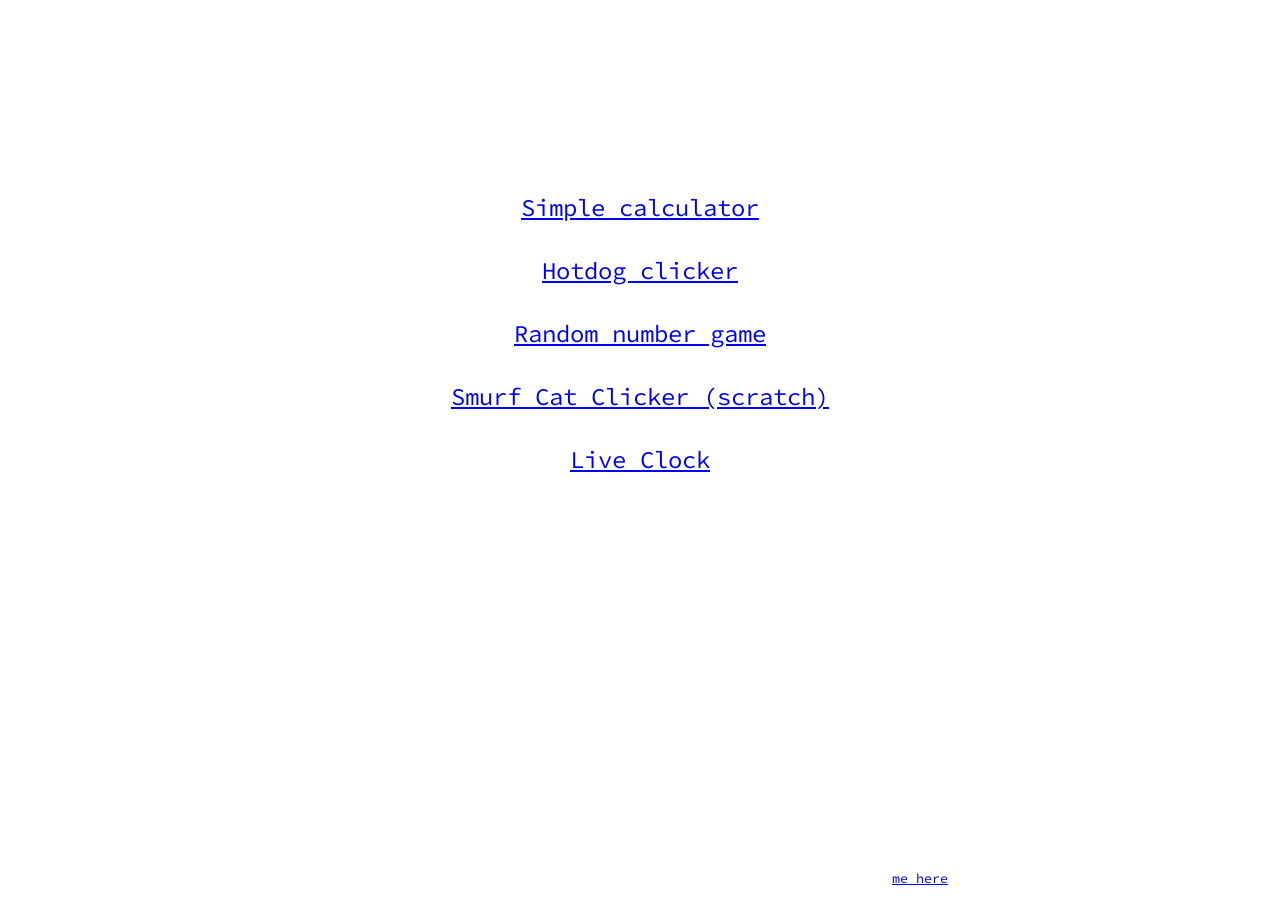
==== index.html @ 608fd2d3 "Add files via upload" ====
<!DOCTYPE html>
<html lang="en">
<head>
    <meta charset="UTF-8">
    <meta name="viewport" content="width=device-width, initial-scale=1.0">
    <title>JKsites</title>
    <link rel="stylesheet" href="home.css">
    <link href="https://fonts.googleapis.com/css2?family=Source+Code+Pro:ital,wght@0,200..900;1,200..900&display=swap" rel="stylesheet">
</head>
<body>
    <div class="content-box">
        
        <h1>Welcome to my website!</h1>
        <h3>Stuff i've made:</h3>
        <h4><a href="calc.html">Simple calculator</a></h4>
        <h4><a href="hotdog.html">Hotdog clicker</a></h4>
        <h4><a href="numGame.html">Random number game</a></h4>
        <h4><a href="scc.html">Smurf Cat Clicker (scratch)</a></h4>
        <h4><a href="liveClock.html">Live Clock</a></h4>
    </div>
    
    <div class="footer"><footer><p>this website is made for fun. If there is any problems please contact <a href="https://www.youtube.com/watch?v=dQw4w9WgXcQ">me here</a></p></footer></div>
</body>
</html>
---- home.css ----
h1, h2, h3, h4, h5, h6, p {
            color: white;
            font-family: "Source Code Pro", sans-serif;
            font-weight: 400;
        }
        html {
            background-image: url("https://i.ibb.co/r2pSJpXj/vCU8z8a.png");
            background-size: cover;
            background-repeat: no-repeat;
            background-position: center center;
            background-attachment: fixed; 
            min-height: 100%;
        }
        body {
            margin: 0;
            padding: 0;
        }
        .content-box {
            text-align: center;
            font-size: x-large;
        }
        .footer {
            font-size: smaller;
            position: fixed;
            bottom: 0;
            left: 50%;
            transform: translateX(-50%);
            text-align: center;
        }
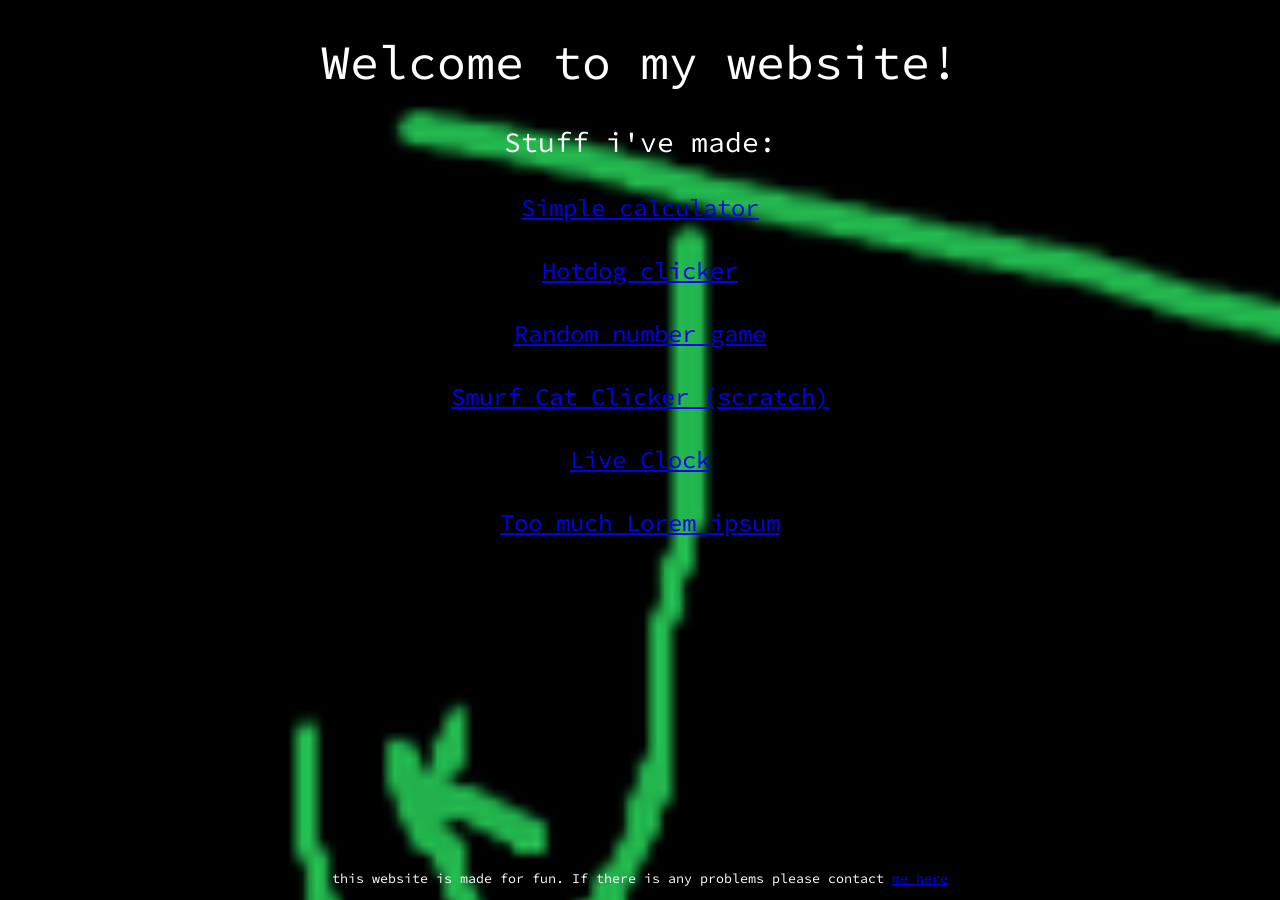
==== commit ebeac834: "Added "Too much Lorem ipsum"" ====
--- a/index.html
+++ b/index.html
@@ -17,6 +17,7 @@
         <h4><a href="numGame.html">Random number game</a></h4>
         <h4><a href="scc.html">Smurf Cat Clicker (scratch)</a></h4>
         <h4><a href="liveClock.html">Live Clock</a></h4>
+        <h4><a href="writingtest.html">Too much Lorem ipsum</a></h4>
     </div>
     
     <div class="footer"><footer><p>this website is made for fun. If there is any problems please contact <a href="https://www.youtube.com/watch?v=dQw4w9WgXcQ">me here</a></p></footer></div>
--- a/home.css
+++ b/home.css
@@ -4,7 +4,7 @@
             font-weight: 400;
         }
         html {
-            background-image: url("https://i.ibb.co/r2pSJpXj/vCU8z8a.png");
+            background-image: url([data-uri]);
             background-size: cover;
             background-repeat: no-repeat;
             background-position: center center;
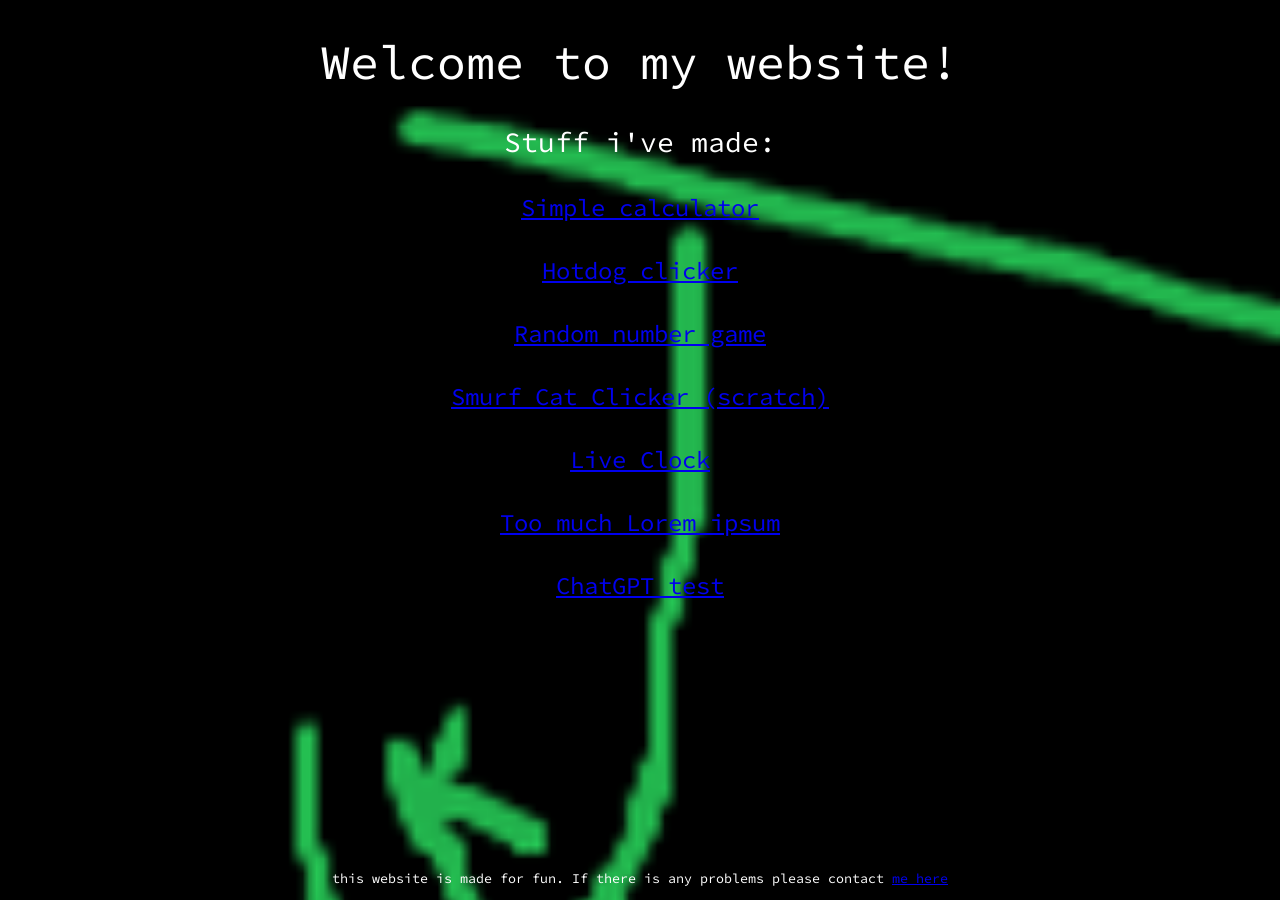
==== commit d7ae3d8f: "Add ChatGPT test link to homepage" ====
--- a/index.html
+++ b/index.html
@@ -1,25 +1,26 @@
-<!DOCTYPE html>
-<html lang="en">
-<head>
-    <meta charset="UTF-8">
-    <meta name="viewport" content="width=device-width, initial-scale=1.0">
-    <title>JKsites</title>
-    <link rel="stylesheet" href="home.css">
-    <link href="https://fonts.googleapis.com/css2?family=Source+Code+Pro:ital,wght@0,200..900;1,200..900&display=swap" rel="stylesheet">
-</head>
-<body>
-    <div class="content-box">
-        
-        <h1>Welcome to my website!</h1>
-        <h3>Stuff i've made:</h3>
-        <h4><a href="calc.html">Simple calculator</a></h4>
-        <h4><a href="hotdog.html">Hotdog clicker</a></h4>
-        <h4><a href="numGame.html">Random number game</a></h4>
-        <h4><a href="scc.html">Smurf Cat Clicker (scratch)</a></h4>
-        <h4><a href="liveClock.html">Live Clock</a></h4>
-        <h4><a href="writingtest.html">Too much Lorem ipsum</a></h4>
-    </div>
-    
-    <div class="footer"><footer><p>this website is made for fun. If there is any problems please contact <a href="https://www.youtube.com/watch?v=dQw4w9WgXcQ">me here</a></p></footer></div>
-</body>
+<!DOCTYPE html>
+<html lang="en">
+<head>
+    <meta charset="UTF-8">
+    <meta name="viewport" content="width=device-width, initial-scale=1.0">
+    <title>JKsites</title>
+    <link rel="stylesheet" href="home.css">
+    <link href="https://fonts.googleapis.com/css2?family=Source+Code+Pro:ital,wght@0,200..900;1,200..900&display=swap" rel="stylesheet">
+</head>
+<body>
+    <div class="content-box">
+        
+        <h1>Welcome to my website!</h1>
+        <h3>Stuff i've made:</h3>
+        <h4><a href="calc.html">Simple calculator</a></h4>
+        <h4><a href="hotdog.html">Hotdog clicker</a></h4>
+        <h4><a href="numGame.html">Random number game</a></h4>
+        <h4><a href="scc.html">Smurf Cat Clicker (scratch)</a></h4>
+        <h4><a href="liveClock.html">Live Clock</a></h4>
+        <h4><a href="writingtest.html">Too much Lorem ipsum</a></h4>
+        <h4><a href="chattest.html">ChatGPT test</a></h4>
+    </div>
+    
+    <div class="footer"><footer><p>this website is made for fun. If there is any problems please contact <a href="https://www.youtube.com/watch?v=dQw4w9WgXcQ">me here</a></p></footer></div>
+</body>
 </html>
